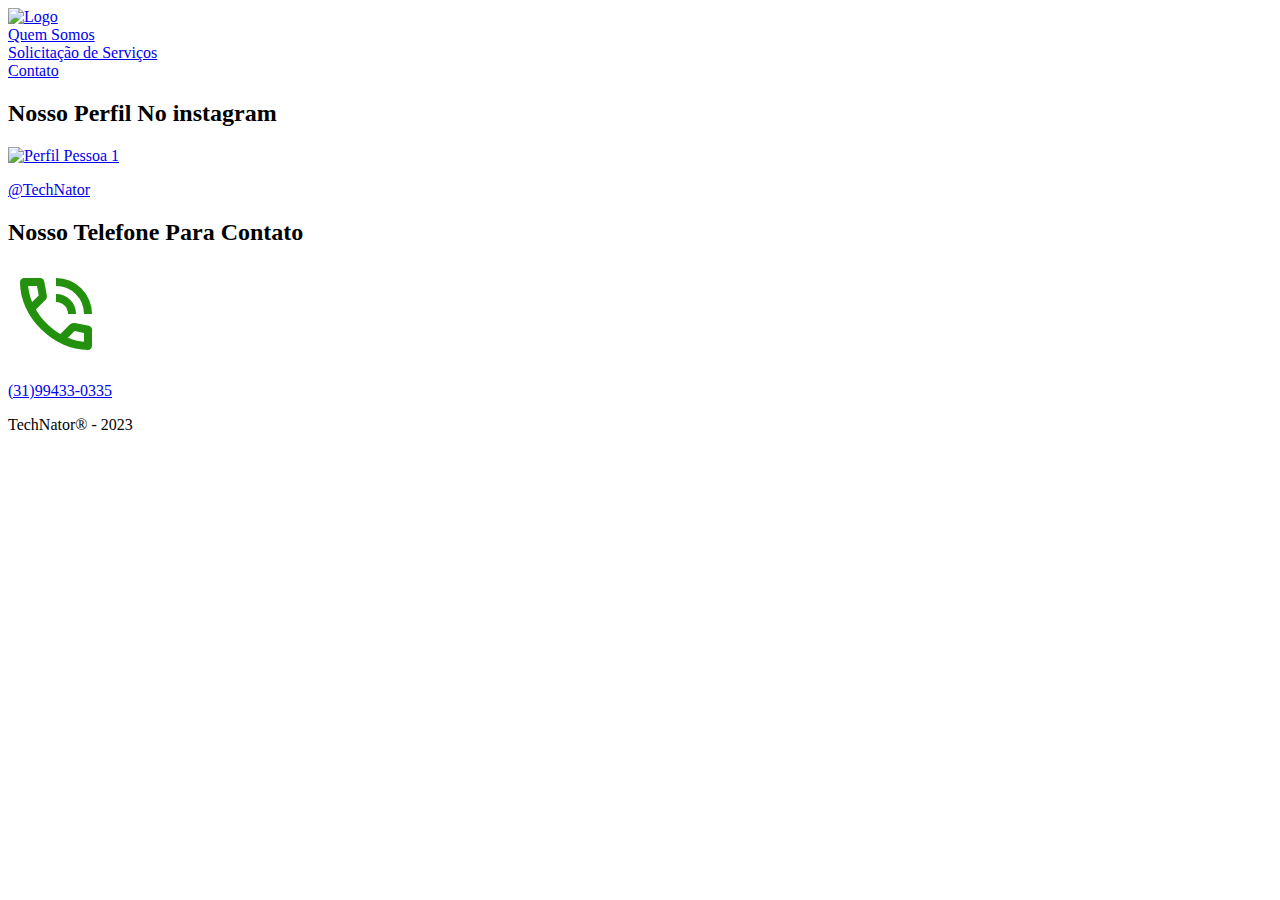
==== views/contato.html @ e1729969 "atualizacoes do header/imagens/solicitacao" ====
<!DOCTYPE html>
<html lang="pt-BR">
<head>
    <meta charset="UTF-8">
    <meta name="viewport" content="width=device-width, initial-scale=1.0">
    <title>InfraTech - Contato</title>
    <link rel="stylesheet" href="maincontato.css">
    <link rel="preconnect" href="https://fonts.googleapis.com">
    <link rel="preconnect" href="https://fonts.gstatic.com" crossorigin>
    <link href="https://fonts.googleapis.com/css2?family=Noto+Sans:ital,wght@0,100..900;1,100..900&display=swap" rel="stylesheet">
</head>
<body>

    <header>
        <div class="header-container">
            <div class="logo-container">
                <a href="../index.html">
                    <img src="../logoTechNator.png" alt="Logo" id="img">
                </a>
            </div>
            <div class="nav-container">
                <div class="nav-item"><a href="../index.html">Quem Somos</a></div>
                <div class="nav-item"><a href="solicitacao.html">Solicitação de Serviços</a></div>
                <div class="nav-item"><a href="contato.html">Contato</a></div>
            </div>
        </div>
    </header>
    

    <section id="instagram">
        <div class="container01">
            <h2>Nosso Perfil No instagram</h2>
            <div class="instagram-profiles">
                <!-- Perfis do Instagram -->
                <div class="profile">
                    <a href="https://instagram.com/pessoa1" target="_blank">
                        <img src="../logosoloTechNator.png" alt="Perfil Pessoa 1">
                        <p>@TechNator</p>
                    </a>
                </div>
                <!-- Repetir para os outros perfis -->
            </div>
        </div>
    </section>
    <section id="instagram">
        <div class="container01">
            <h2>Nosso Telefone Para Contato</h2>
            <div class="instagram-profiles">
                <!-- Perfis do Instagram -->
                <div class="profile">
                    <a href="https://instagram.com/pessoa1" target="_blank">
                        <img src="../celular.png" alt="Perfil Pessoa 1">
                        <p>(31)99433-0335</p>
                    </a>
                </div>
                <!-- Repetir para os outros perfis -->
            </div>
        </div>
    </section>

    <footer>
        <div class="container">
            <p>TechNator® - 2023</p>
        </div>
    </footer>
</body>
</html>
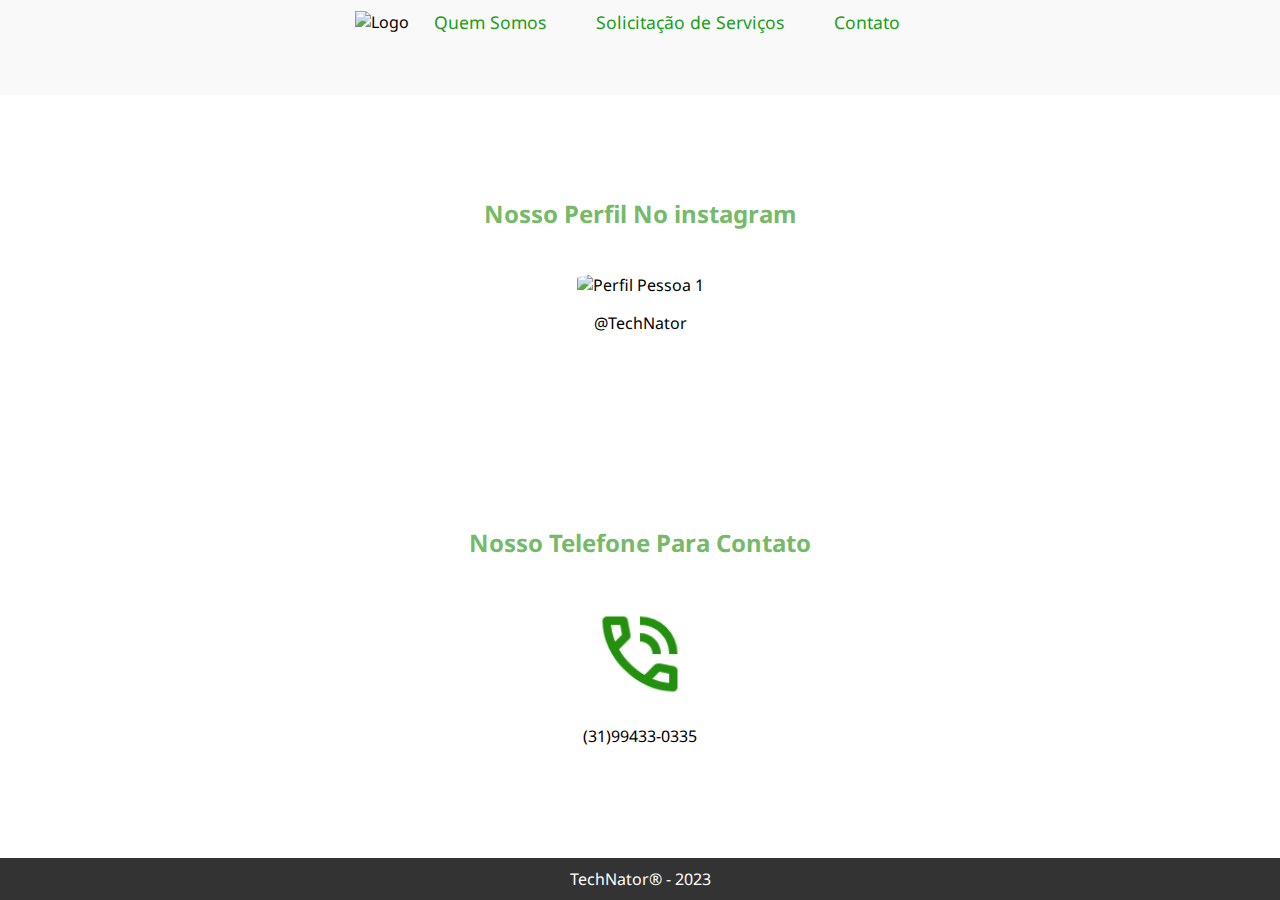
==== commit 26996243: "melhora site e mudança de design" ====
--- a/views/contato.html
+++ b/views/contato.html
@@ -3,7 +3,7 @@
 <head>
     <meta charset="UTF-8">
     <meta name="viewport" content="width=device-width, initial-scale=1.0">
-    <title>InfraTech - Contato</title>
+    <title>TechNator - Contato</title>
     <link rel="stylesheet" href="maincontato.css">
     <link rel="preconnect" href="https://fonts.googleapis.com">
     <link rel="preconnect" href="https://fonts.gstatic.com" crossorigin>
@@ -43,7 +43,7 @@
         </div>
     </section>
     <section id="instagram">
-        <div class="container01">
+        <div class="container02">
             <h2>Nosso Telefone Para Contato</h2>
             <div class="instagram-profiles">
                 <!-- Perfis do Instagram -->
--- a/views/maincontato.css
+++ b/views/maincontato.css
@@ -0,0 +1,146 @@
+/* Reseta margens e adiciona padding padrão */
+html, body {
+    height: 100%;
+    margin: 0;
+    font-family: 'Noto Sans', sans-serif;
+    box-sizing: border-box;
+}
+
+
+/* Garante que o corpo da página use flexbox para layout */
+body {
+    display: flex;
+    flex-direction: column;
+    color: #23910da3;
+    background-color: white;
+}
+
+/* Estilo do header */
+header {
+    background-color: #f9f9f9;
+    color: #fff;
+    height: 95px;
+}
+
+/* Configura o contêiner principal do header */
+.header-container {
+    margin: 0 auto;
+    padding: 10px 20px;
+    display: flex;
+    justify-content: center;
+    align-items: center;
+}
+
+/* Estilo do contêiner do logo */
+.logo-container {
+    display: flex;
+    align-items: center;
+}
+
+#img {
+    height: 70px; /* Ajuste a altura conforme necessário */
+}
+
+/* Estilo do contêiner de navegação */
+.nav-container {
+    display: flex;
+    align-items: center;
+}
+
+/* Estilo dos itens de navegação */
+.nav-item {
+    margin: 0 10px;
+}
+
+.nav-item a {
+    color: #1a9f17;
+    text-decoration: none;
+    padding: 10px 15px;
+    font-size: 1.1em;
+    border-radius: 5px;
+    transition: background-color 0.3s, color 0.3s;
+}
+
+.nav-item a:hover {
+    background-color: #dfdfdf;
+    color: #18d115;
+}
+
+/* Estilo da seção principal com título e subtítulo */
+section {
+    flex: 1;
+    padding: 30px;
+}
+
+form {
+    display: flex;
+    flex-direction: column;
+}
+
+form label {
+    margin-top: 10px;
+}
+
+form input, form textarea {
+    padding: 10px;
+    margin-top: 5px;
+}
+
+form button {
+    margin-top: 10px;
+    padding: 10px;
+    background-color: #007bff;
+    color: #fff;
+    border: none;
+    cursor: pointer;
+}
+
+.instagram-profiles {
+    padding-top: 2%;
+    display: flex;
+    flex-wrap: wrap;
+    justify-content: space-around;
+    gap: 20px; /* Espaçamento entre os perfis */
+}
+
+.profile {
+    flex: 0 1 150px;
+    text-align: center;
+}
+
+.profile img {
+    border-radius: 20%;
+    width: 100px;
+    height: 100px;
+    
+}
+a {
+    text-decoration: none;
+    color: black;
+    
+}
+a :hover {
+    color: #23910d;
+}
+
+
+/* Estilo do footer */
+footer {
+    background-color: #333;
+    color: #fff;
+    padding: 10px 0;
+    text-align: center;
+}
+
+footer p {
+    margin: 0;
+}
+
+.container01 h2 {
+    margin-top: 3em;
+    text-align: center;
+}
+.container02 h2 {
+    
+    text-align: center;
+}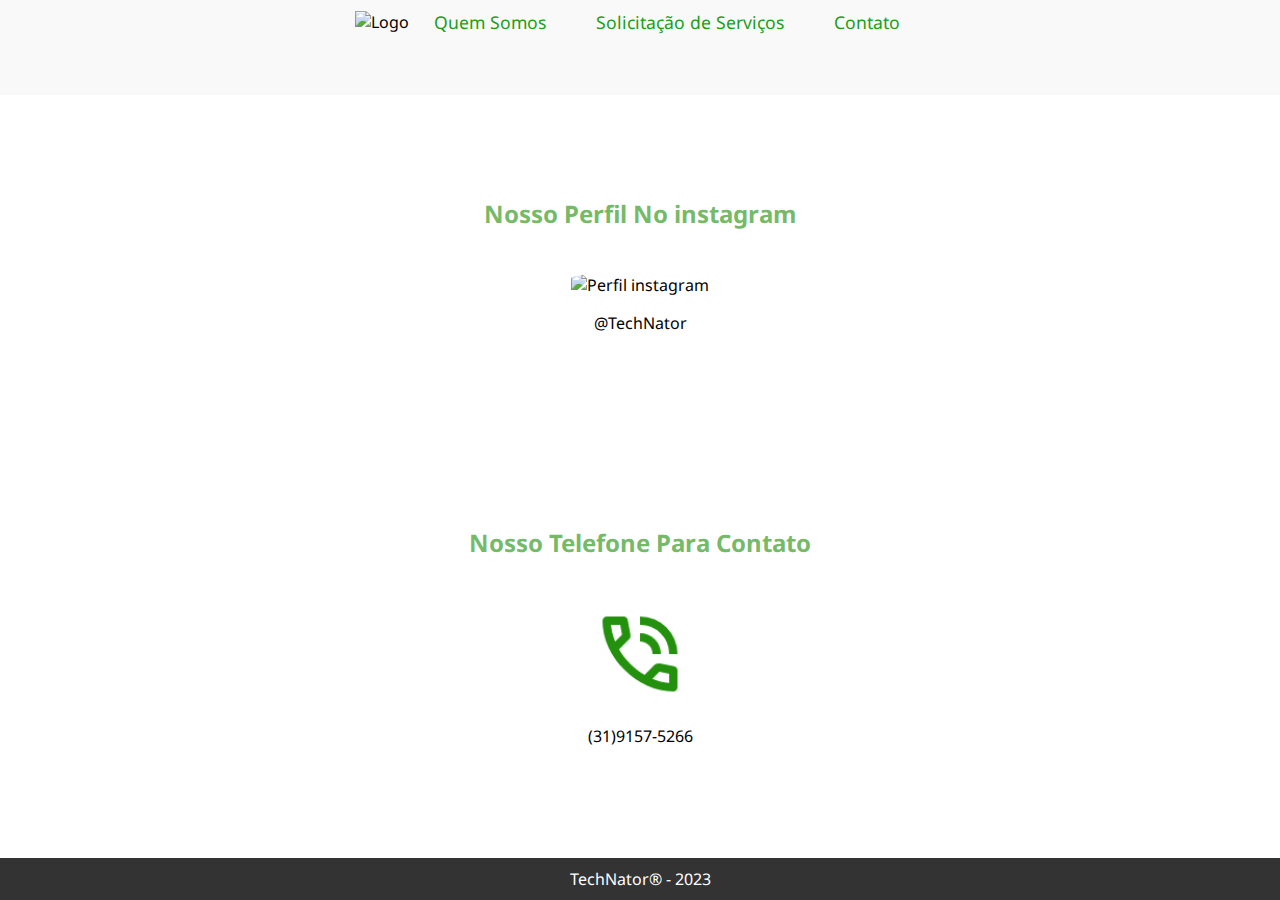
==== commit 2f28808e: "mudanças de imagens" ====
--- a/views/contato.html
+++ b/views/contato.html
@@ -26,15 +26,15 @@
         </div>
     </header>
     
-
+    
     <section id="instagram">
         <div class="container01">
             <h2>Nosso Perfil No instagram</h2>
             <div class="instagram-profiles">
                 <!-- Perfis do Instagram -->
                 <div class="profile">
-                    <a href="https://instagram.com/pessoa1" target="_blank">
-                        <img src="../logosoloTechNator.png" alt="Perfil Pessoa 1">
+                    <a href="https://www.instagram.com/tech__nator/" target="_blank">
+                        <img src="../logosoloTechNator.png" alt="Perfil instagram">
                         <p>@TechNator</p>
                     </a>
                 </div>
@@ -48,9 +48,9 @@
             <div class="instagram-profiles">
                 <!-- Perfis do Instagram -->
                 <div class="profile">
-                    <a href="https://instagram.com/pessoa1" target="_blank">
+                    <a href="" target="_blank">
                         <img src="../celular.png" alt="Perfil Pessoa 1">
-                        <p>(31)99433-0335</p>
+                        <p>(31)9157-5266</p>
                     </a>
                 </div>
                 <!-- Repetir para os outros perfis -->
--- a/views/maincontato.css
+++ b/views/maincontato.css
@@ -143,4 +143,5 @@
 .container02 h2 {
     
     text-align: center;
-}+}
+
